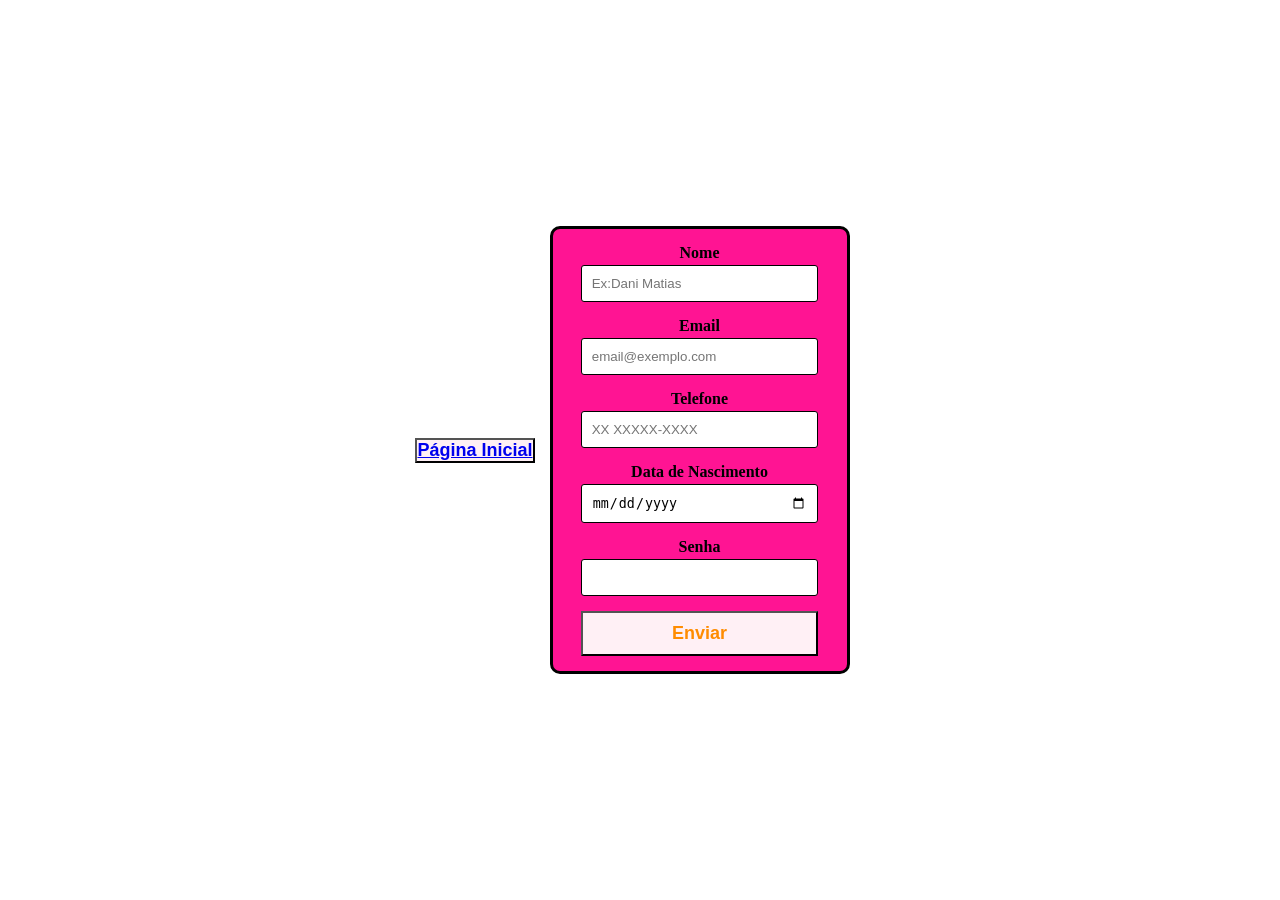
==== html/formulario.html @ 1a1864ce "Organizando o nosso projeto" ====
<!DOCTYPE html>
<html>

<head>
    <title>Aula de Formulário</title>
    <link rel="stylesheet" href="/style/formulario.css">
</head>

<body>
    <button><a href="/index.html">Página Inicial</a></button>
    <form>
        <label for="nome">Nome</label>
        <input type="text" id="nome" name="nome" required placeholder="Ex:Dani Matias" />

        <label for="email">Email</label>
        <input for="text" id="email" email="email" required placeholder="email@exemplo.com">

        <label for="">Telefone</label>
        <input type="tel" name="Telefone" id="Telefone" required placeholder="XX XXXXX-XXXX">

        <label for="nascimento">Data de Nascimento</label>
        <input type="date" name="Nascimento" id="Nascimento" required>

        <label for="senha">Senha</label>
        <input type="password" name="senha" id="senha" required>

        <button type="submit" style="width: 90%; padding: 10px; cursor: pointer;">Enviar</button>
    </form>
</body>

</html>
---- style/formulario.css ----
/*reset*/
* {
    box-sizing: border-box;
    margin: 0;
    padding: 0;
}

/*Body*/
body {
    display: flex;
    justify-content: center;
    height: 100vh;
    align-items: center;
}

/*Formulário e componentes*/
form {
    background-color: deeppink;
    width: 300px;
    margin: 15px;
    padding: 15px;
    border: 3px solid black;
    border-radius: 10px;
    text-align: center;
}

label {
    display: block;
    margin-bottom: 3px;
    color: black;
    font-weight: bold
}

input {
    width: 90%;
    padding: 10px;
    margin-bottom: 15px;
    border: 1px solid black;
    border-radius: 3px;

}

button {
    background-color: LavenderBlush;
    color: darkorange;
    font-weight: bold;
    font-size: 18px;
}
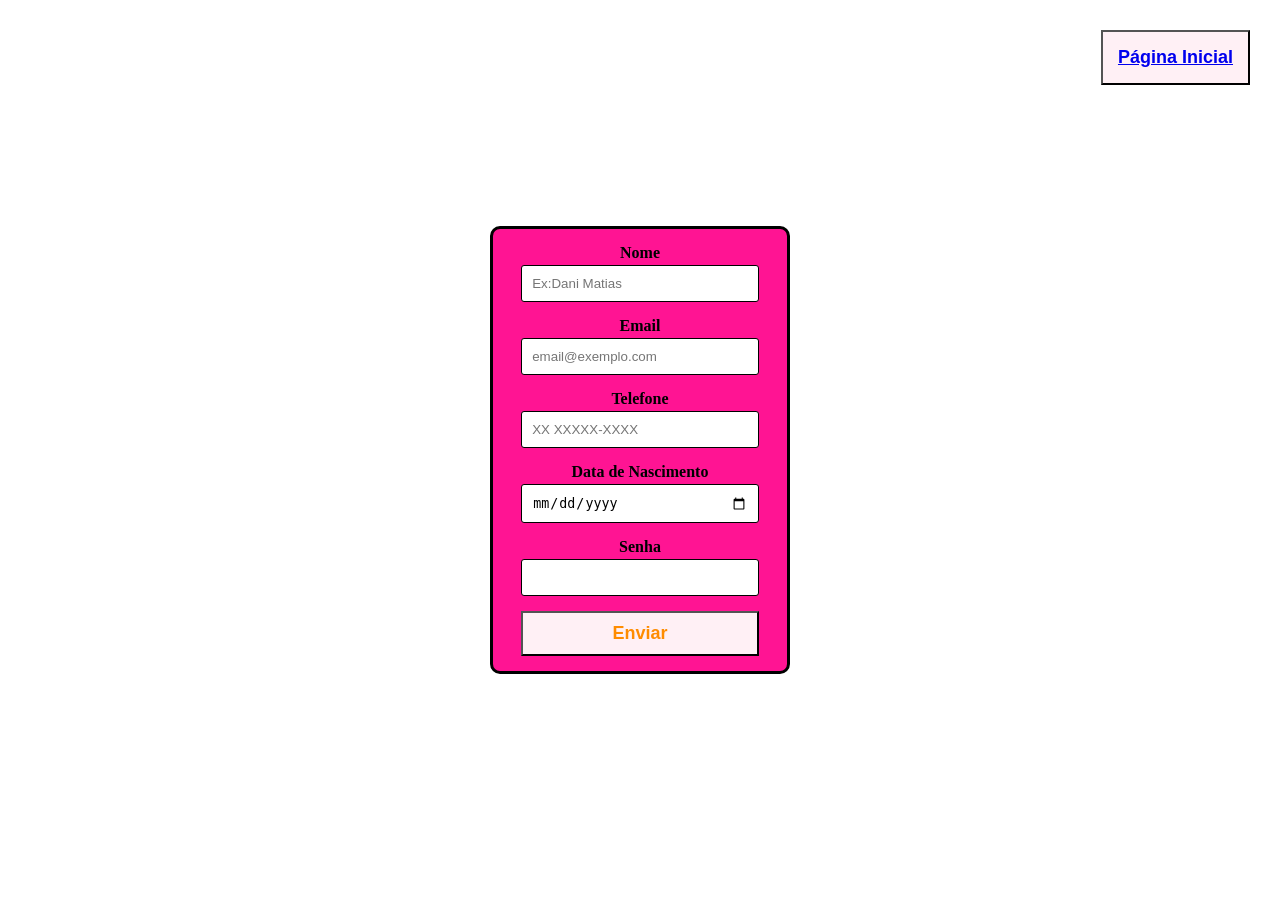
==== commit 8eb611c1: "Personalizando as páginas" ====
--- a/html/formulario.html
+++ b/html/formulario.html
@@ -7,7 +7,7 @@
 </head>
 
 <body>
-    <button><a href="/index.html">Página Inicial</a></button>
+    <button class="inicio"><a href="/index.html">Página Inicial</a></button>
     <form>
         <label for="nome">Nome</label>
         <input type="text" id="nome" name="nome" required placeholder="Ex:Dani Matias" />
--- a/style/formulario.css
+++ b/style/formulario.css
@@ -11,6 +11,7 @@
     justify-content: center;
     height: 100vh;
     align-items: center;
+
 }
 
 /*Formulário e componentes*/
@@ -45,4 +46,14 @@
     color: darkorange;
     font-weight: bold;
     font-size: 18px;
+}
+
+.inicio{ 
+    width: 20¢;
+    padding: 15px;
+    cursor: pointer;
+    position:fixed;
+    right: 30px;
+    top: 30px;
+
 }
